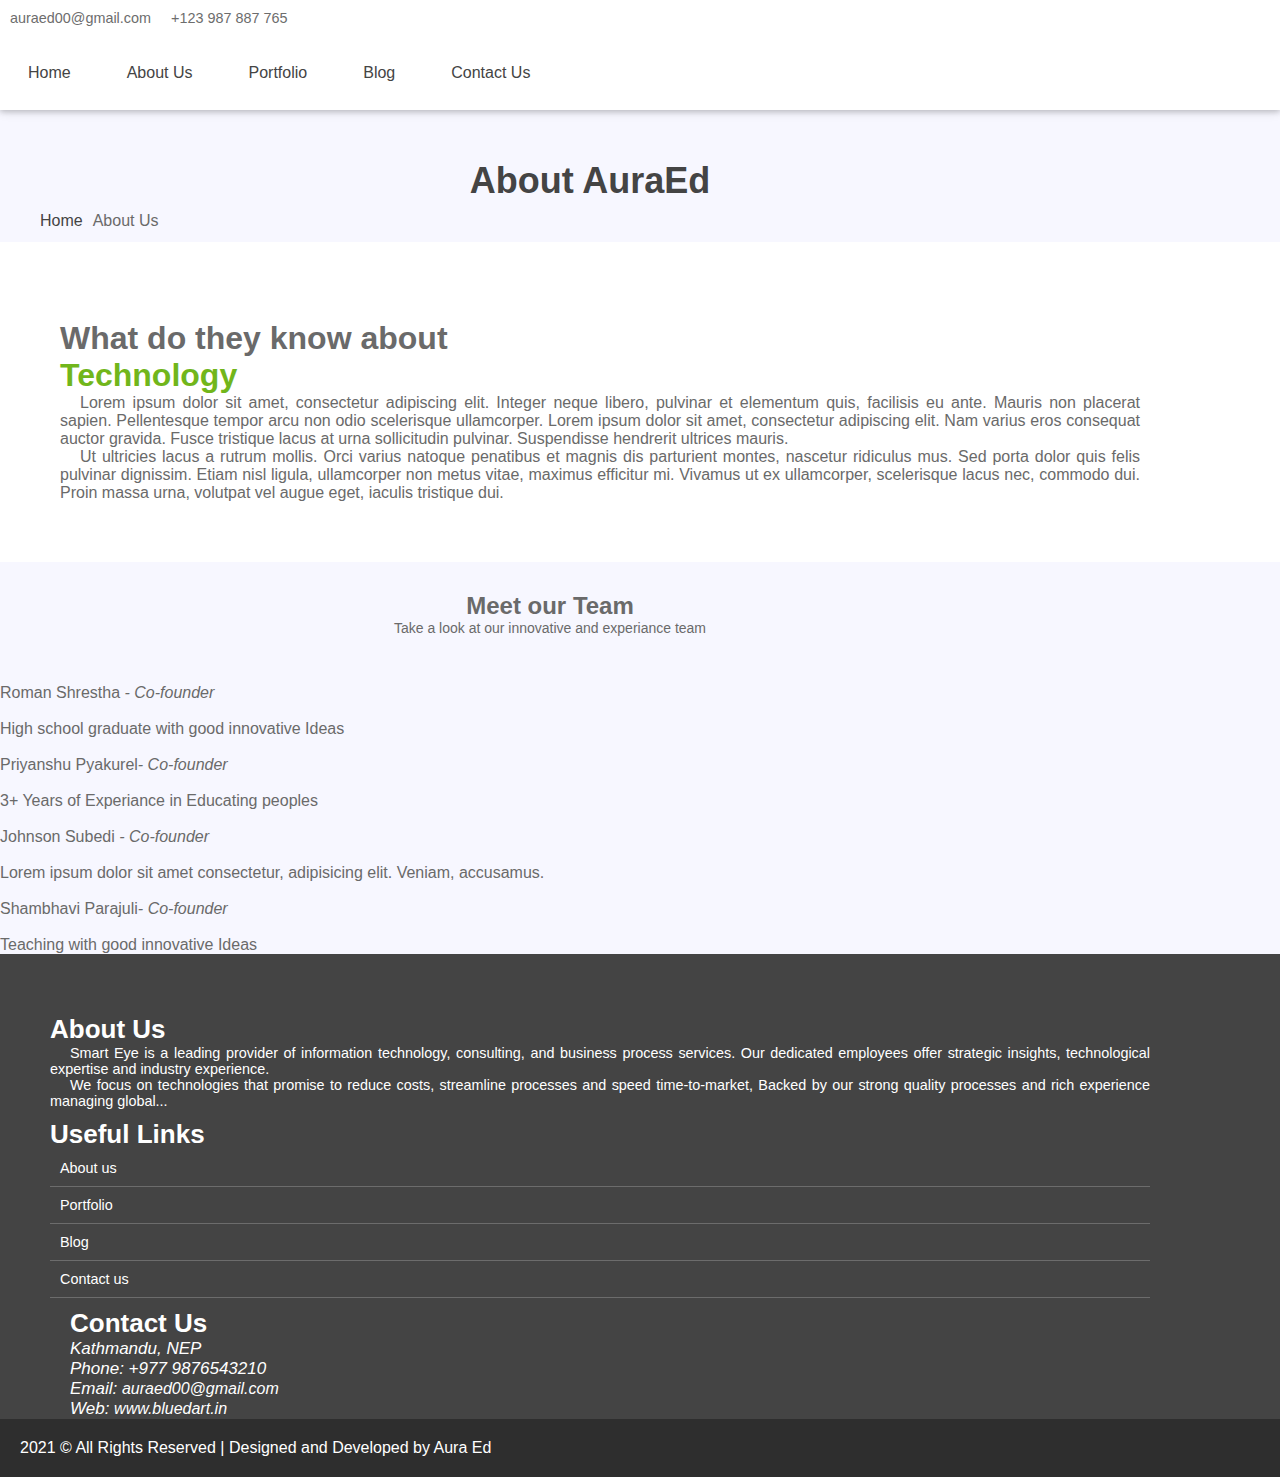
==== about_us.html @ b26c55bb "Merge pull request #7 from Priyanshu-73/main" ====
<!doctype html>
<html lang="en">

<head>
    <meta charset="utf-8">
    <meta name="viewport" content="width=device-width, initial-scale=1, shrink-to-fit=no">
    <title> Aura Ed | Lets educate</title>

    <link rel="shortcut icon" href="assets/images/fav.jpg">
    <link rel="stylesheet" href="assets/css/bootstrap.min.css">
    <link rel="stylesheet" href="assets/css/fontawsom-all.min.css">
    <link rel="stylesheet" type="text/css" href="assets/css/style.css" />
</head>

    <body>
        <!-- ################# Header Starts Here#######################--->
    <header>
        <div class="header-top">
            <div class="container">
                <div class="row">
                    <div class="col-lg-7 col-md-12 left-item">
                        <ul>
                            <li><i class="fas fa-envelope-square"></i> auraed00@gmail.com</li>
                            <li><i class="fas fa-phone-square"></i> +123 987 887 765</li>
                        </ul>
                    </div>
                    <div class="col-lg-5 d-none d-lg-block right-item">
                        <ul>
                            <li><a href="https://www.facebook.com/auraednepal" target="_blank"><i class="fab fa-facebook-f"></i></a></li>
                            <li><a href="https://www.linkedin.com/company/auraed/" target="_blank"><i class="fab fa-linkedin-in"></i></a></li>
                            <li><a href="https://www.twitter.com/AuraEd1"target="_blank"><i class="fab fa-twitter"></i></a></li>
                            <li> <a href="https://www.instagram.com/auraed00"target="_blank"><i class="fab fa-instagram"></i></a></li>
                        </ul>
                    </div>
                </div>

            </div>
        </div>
        <div id="nav-head" class="header-nav">
            <div class="container">
                <div class="row">
                    <div class="col-lg-2 col-md-3 no-padding col-sm-12 nav-img">
                        <img src="assets/images/logo.jpg" alt="">
                       <a data-toggle="collapse" data-target="#menu" href="#menu" ><i class="fas d-block d-md-none small-menu fa-bars"></i></a>
                    </div>
                    <div id="menu" class="col-lg-8 col-md-9 d-none d-md-block nav-item">
                        <ul>
                            <li><a href="index.html">Home</a></li>
                            <li><a href="about_us.html">About Us</a></li>
                            <li><a href="portfolio.html">Portfolio</a></li>
                            <li><a href="blog.html">Blog</a></li>
                            <li><a href="contact_us.html">Contact Us</a></li>
                        </ul>
                    </div>
                </div>

            </div>
        </div>

    </header>
    <!-- ################# Slider Starts Here#######################--->

      <!--  ************************* Page Title Starts Here ************************** -->
               <div class="page-nav no-margin row">
                   <div class="container">
                       <div class="row">
                           <h2>About AuraEd</h2>
                           <ul>
                               <li> <a href="#"><i class="fas fa-home"></i> Home</a></li>
                               <li><i class="fas fa-angle-double-right"></i> About Us</li>
                           </ul>
                       </div>
                   </div>
               </div>

    <!-- ######## Page  Title End ####### -->


    <!-- ################# About Us Starts Here#######################--->

    <section class="with-medical">
        <div class="container">

            <div class="row">
               <div class="col-lg-6 col-md-12">
                    <img src="assets/images/about.jpg" alt="">
                </div>
                <div class="col-lg-6 col-md-12 txtr">
                    <h4>What do they know about <br>
                     <span>Technology</span>
                    </h4>
                    <p>Lorem ipsum dolor sit amet, consectetur adipiscing elit. Integer neque libero, pulvinar et elementum quis, facilisis eu ante. Mauris non placerat sapien. Pellentesque tempor arcu non odio scelerisque ullamcorper. Lorem ipsum dolor sit amet, consectetur adipiscing elit. Nam varius eros consequat auctor gravida. Fusce tristique lacus at urna sollicitudin pulvinar. Suspendisse hendrerit ultrices mauris.</p>
                    <p>Ut ultricies lacus a rutrum mollis. Orci varius natoque penatibus et magnis dis parturient montes, nascetur ridiculus mus. Sed porta dolor quis felis pulvinar dignissim. Etiam nisl ligula, ullamcorper non metus vitae, maximus efficitur mi. Vivamus ut ex ullamcorper, scelerisque lacus nec, commodo dui. Proin massa urna, volutpat vel augue eget, iaculis tristique dui. </p>
                </div>

            </div>
        </div>
    </section>

     <!-- ################# Our Team Starts Here#######################--->


    <section class="Our-team">
            <div class="container">
            <div class="session-title w-100 row">
                <h2>Meet our Team</h2>
                <p>Take a look at our innovative and experiance team</p>
            </div>
            <div class="row team-member">
                <div class="col-md-3 col-sm-6">
                    <div class="user-card">
                        <div class="userar">
                            <img class="teammempic" alt="" src="assets/images/team/team-memb1.jpg">
                        </div>
                        <div class="detfs">
                            <p>Roman Shrestha<i> - Co-founder</i></p>
                            <ul>
                                <li><a href="https://www.facebook.com/profile.php?id=100010607801234" target="_blank"><i class="fab fa-facebook-f fa-lg"></i></a></li>
                                <li><a href="https://twitter.com/Romansth_?fbclid=IwAR05m0gnYsE1uSLYEkgxa2541Hk0COqe0_4LJhEcBG3OU8ufYFuKe1Y69JQ" target="_blank"><i class="fab fa-twitter fa-lg"></i></a></li>
                                <li><a href="https://www.linkedin.com/in/roman-shrestha-b40711178/?fbclid=IwAR2AWvBq8iWM4tr0o6OooBh0ZNYzq0er9JTkSpTB8UDkbD1TbZP-zUaw7VY"target="_blank"><i class="fab fa-linkedin-in"></i></a></li>
                                <li><a href="https://github.com/Romansth?fbclid=IwAR2tIzF_zmswrdFzTzSr4xEHLhfZ9lUgdXKiJ1NB3_8xepfvclhdL4r9uv8" target="_blank"><i class="fab fa-github fa-lg"></i></a></li>
                                <li><a href="https://romansth.com.np/" target="_blank"><i class="fas fa-globe"></i></a></li>
                            </ul>
                            <br>
                            <p >High school graduate with good innovative Ideas</p>

                        </div>
                    </div>
                </div>
                <div class="col-md-3 col-sm-6">
                    <div class="user-card">
                        <div class="userar">
                            <img class="teammempic" alt="" src="assets/images/team/team-memb2.jpg">
                        </div>
                        <div class="detfs">
                            <p>Priyanshu Pyakurel<i>- Co-founder</i></p>
                            <ul>
                                <li><a href="#"><i class="fab fa-facebook-f fa-lg"></i></a></li>
                                <li><a href="#"><i class="fab fa-twitter fa-lg"></i></a></li>
                                <li><a href="#"><i class="fab fa-linkedin-in"></i></a></li>
                                <li><a href="#"><i class="fab fa-github fa-lg"></i></a></li>
                            </ul>
                             <br>
                            <p >3+ Years of Experiance in Educating peoples</p>

                        </div>
                    </div>
                </div>
                <div class="col-md-3 col-sm-6">
                    <div class="user-card">
                        <div class="userar">
                            <img class="teammempic" alt="" src="assets/images/team/team-memb3.jpg">
                        </div>
                        <div class="detfs">
                            <p>Johnson Subedi<i> - Co-founder</i></p>
                            <ul>
                                <li><a href="https://www.facebook.com/profile.php?id=100009130910822" target="_blank"><i class="fab fa-facebook-f fa-lg"></i></a></li>
                                <li><a href="https://twitter.com/JohnsonSubedi" target="_blank"><i class="fab fa-twitter fa-lg"></i></a></li>
                                <li><a href="https://www.linkedin.com/in/johnson-subedi-154a861aa/" target="_blank"><i class="fab fa-linkedin-in"></i></a></li>
                                <li><a href="https://github.com/I-Johnson" target="_blank"><i class="fab fa-github fa-lg"></i></a></li>
                                <li><a href="https://www.johnson.com.np/" target="_blank"><i class="fas fa-globe"></i></a></li>
                            </ul>
                              <br>
                            <p>Lorem ipsum dolor sit amet consectetur, adipisicing elit. Veniam, accusamus.</p>

                        </div>
                    </div>

                </div>
                <div class="col-md-3 col-sm-6">
                    <div class="user-card">
                        <div class="userar">
                            <img class="teammempic" alt="" src="assets/images/team/team-memb4.jpg">
                        </div>
                        <div class="detfs">
                            <p>Shambhavi Parajuli<i>- Co-founder</i></p>
                            <ul>
                                <li><a href="https://www.facebook.com/shambhavi.parajuli.9" target="_blank"><i class="fab fa-facebook-f fa-lg"></i></a></li>
                                <li><a href="https://twitter.com/Redst_shamvi?s=09&fbclid=IwAR3JQONMD3832-ab440U34yJoN-fINFUsDyt7wDOXCNQ4wicXlBIYOESTVo" target="_blank"><i class="fab fa-twitter fa-lg"></i></a></li>
                                <li><a href="https://www.linkedin.com/in/shambhavi-parajuli-b136a8197/?fbclid=IwAR1uXwRaxCA0lORUapfoxXBq-VSvrx6tIsTcFnTykxjZgQr7wuTFU7YzzQQ" target="_blank"><i class="fab fa-linkedin-in"></i></a></li>
                                <li><a href="https://github.com/ShambhaviParajuli?fbclid=IwAR3cXcwhbfdA7E4RrkHZcFsbQNz3s1SAsB16VkiI2PW0DwZNgbwxrS1HqTA" target="_blank"><i class="fab fa-github fa-lg"></i></a></li>
                            </ul>
                             <br>
                            <p >Teaching with good innovative Ideas</p>

                        </div>
                    </div>
                </div>
            </div>
        </div>
    </section>

     <!-- ################# Footer Starts Here#######################--->

        <footer class="footer">
            <div class="container">
                <div class="row">
                    <div class="col-md-4 col-sm-12">
                        <h2>About Us</h2>
                        <p>
                            Smart Eye is a leading provider of information technology, consulting, and business process
                            services. Our dedicated employees offer strategic insights, technological expertise and industry
                            experience.
                        </p>
                        <p>We focus on technologies that promise to reduce costs, streamline processes and speed time-to-market,
                            Backed by our strong quality processes and rich experience managing global... </p>
                    </div>
                    <div class="col-md-4 col-sm-12">
                        <h2>Useful Links</h2>
                        <ul class="list-unstyled link-list">
                            <li><a ui-sref="about" href="/about_us.html">About us</a><i class="fa fa-angle-right"></i></li>
                            <li><a ui-sref="portfolio" href="/portfolio.html">Portfolio</a><i class="fa fa-angle-right"></i></li>
                            <li><a ui-sref="blog" href="/blog.html">Blog</a><i class="fa fa-angle-right"></i></li>
                            <li><a ui-sref="contact" href="/contact_us.html">Contact us</a><i class="fa fa-angle-right"></i></li>
                        </ul>
                    </div>
                    <div class="col-md-4 col-sm-12 map-img">
                        <h2>Contact Us</h2>
                        <address class="md-margin-bottom-40">
                            Kathmandu, NEP <br>
                            Phone: +977 9876543210 <br>
                            Email: <a href="auraed00@gmail.com" target="_blank" class="">auraed00@gmail.com</a><br>
                            <!--use target="_blank to keep user on our site on every link or href"-->
                            Web: <a href="smart-eye.html" class="">www.bluedart.in</a>
                            <!--should change to ours-->
                        </address>

                    </div>
                </div>
            </div>


        </footer>
        <div class="copy">
            <div class="container">
                <a href="https://www.smarteyeapps.com/">2021 &copy; All Rights Reserved | Designed and Developed by Aura Ed</a>

                <span>
                    <a href="https://www.facebook.com/auraednepal" target="_blank"><i class="fab fa-facebook-f"></i></a>
                    <a href="https://www.linkedin.com/company/auraed/" target="_blank"><i class="fab fa-linkedin-in"></i></a>
                    <a href="https://www.twitter.com/AuraEd1" target="_blank"><i class="fab fa-twitter"></i></a>
                    <a href="https://www.instagram.com/auraed00" target="_blank"><i class="fab fa-instagram"></i></a>
                </span>
            </div>

        </div>


        </body>

<script src="assets/js/jquery-3.2.1.min.js"></script>
<script src="assets/js/popper.min.js"></script>
<script src="assets/js/bootstrap.min.js"></script>
<script src="assets/js/script.js"></script>


</html>
---- assets/css/style.css ----
/* =======================================================================
Template Name: Dil Hospital
Author:  SmartEye Adminpanel
Author URI: www.smarteyeapps.com
Version: 1.0
coder name:Prabin Raja
Description: This Template is created for web template
======================================================================= */
/* ===================================== Import Less ================================== */
@font-face {
  font-family: 'mouse-300';
  src: url("../fonts/RobotoSlab-Regular.ttf") format("truetype"); }
@font-face {
  font-family: 'mouse-500';
  src: url("../fonts/RobotoSlab-Bold.ttf") format("truetype"); }
/* ===================================== Basic CSS ================================== */
* {
  margin: 0px;
  padding: 0px;
  list-style: none; }

img {
  max-width: 100%; }

#nav-img-fix{
  margin-top: -19px;
}

a {
  text-decoration: none;
  outline: none;
  color: #444; }

a:hover {
  color: #444; }

ul {
  margin-bottom: 0;
  padding-left: 0; }

a:hover,
a:focus,
input,
textarea {
  text-decoration: none;
  outline: none; }

.center {
  text-align: center; }

.left {
  text-align: left; }

.right {
  text-align: right; }

.cp {
  cursor: pointer; }

html, body {
  height: 100%; }

p {
  margin-bottom: 0px;
  width: 100%; }

.no-padding {
  padding: 0px; }

.no-margin {
  margin: 0px; }

.hid {
  display: none; }

.top-mar {
  margin-top: 15px; }

.h-100 {
  height: 100%; }

::placeholder {
  color: #747f8a !important;
  font-size: 13px;
  opacity: .5 !important; }

.container-fluid {
  padding: 0px; }

h1, h2, h3, h4, h5, h6 {
  font-family: "mouse-500", Arial, Helvetica, sans-serif; }

strong {
  font-family: "mouse-500", Arial, Helvetica, sans-serif; }

body {
  background-color: #f7f7ff !important;
  font-family: "mouse-300", Arial, Helvetica, sans-serif;
  color: #6A6A6A; }

.session-title {
  padding: 30px;
  margin: 0px; }
  .session-title h2 {
    width: 100%;
    text-align: center; }
  .session-title p {
    max-width: 850px;
    text-align: center;
    float: none;
    margin: auto;
    font-size: 14px; }
  .session-title span {
    float: right;
    font-style: italic; }

.inner-title {
  padding: 20px;
  padding-left: 0px;
  margin-bottom: 30px; }
  .inner-title h2 {
    width: 100%;
    text-align: center;
    font-size: 2rem;
    font-family: "slab", Arial, Helvetica, sans-serif; }
  .inner-title p {
    width: 100%;
    text-align: center; }

.page-nav {
  padding: 40px;
  text-align: center;
  padding-top: 160px; }
  .page-nav ul {
    float: none;
    margin: auto; }
  .page-nav h2 {
    font-size: 36px;
    width: 100%;
    color: #444; }
    @media screen and (max-width: 600px) {
      .page-nav h2 {
        font-size: 26px; } }
  .page-nav ul li {
    float: left;
    margin-right: 10px;
    margin-top: 10px;
    font-size: 16px; }
    .page-nav ul li i {
      width: 30px;
      text-align: center;
      color: #444; }
    .page-nav ul li a {
      color: #444; }

.btn-success {
  background-color: #71b61b;
  border-color: #71b61b; }
  .btn-success:hover {
    background-color: #71b61b !important;
    border-color: #71b61b !important; }
  .btn-success:active {
    background-color: #71b61b !important;
    border-color: #71b61b !important; }
  .btn-success:focus {
    background-color: #71b61b !important;
    border-color: #71b61b !important;
    box-shadow: none !important; }

.btn-info {
  background-color: #4f6dcd;
  border-color: #4f6dcd; }
  .btn-info:hover {
    background-color: #4f6dcd !important;
    border-color: #4f6dcd !important; }
  .btn-info:active {
    background-color: #4f6dcd !important;
    border-color: #4f6dcd !important; }
  .btn-info:focus {
    background-color: #4f6dcd !important;
    border-color: #4f6dcd !important;
    box-shadow: none !important; }

.btn {
  box-shadow: 0 3px 1px -2px rgba(0, 0, 0, 0.2), 0 2px 2px 0 rgba(0, 0, 0, 0.14), 0 1px 5px 0 rgba(0, 0, 0, 0.12);
  border-radius: 2px; }

.form-control:focus {
  box-shadow: none !important;
  border: 2px solid  #00a8df; }

.btn-light {
  background-color: #FFF;
  color: #3F3F3F; }

.collapse.show {
  display: block !important; }

.form-control:focus {
  box-shadow: none;
  border: 0px !important;
  overflow: hidden; }

.form-control {
  background-color: #FFF;
  margin-bottom: 20px; }
  .form-control:focus {
    background-color: #FFF;
    border-color: #CCC; }

.container {
  max-width: 1100px; }

/* ===================================== Header CSS ================================== */
header {
  box-shadow: 0 2px 5px 0 rgba(0, 0, 0, 0.16), 0 2px 10px 0 rgba(0, 0, 0, 0.12);
  position: absolute;
  width: 100%;
  z-index: 999;
  background-color: #FFF; }
  header .header-top {
    background-color: #f9f9f9; }
    header .header-top .left-item ul li {
      float: left;
      color: #6D6D6D;
      padding: 10px;
      font-size: 0.9rem; }
      header .header-top .left-item ul li i {
        color: #6D6D6D; }
    header .header-top .right-item ul {
      float: right; }
      header .header-top .right-item ul li {
        float: left;
        color: #6D6D6D;
        padding: 10px; }
  header .header-nav .nav-item ul {
    float: right;
    width: 100%; }
    header .header-nav .nav-item ul li {
      float: left;
      font-family: "mouse-300", Arial, Helvetica, sans-serif;
      font-size: 16px;
      padding: 28px; }
      @media screen and (max-width: 1071px) {
        header .header-nav .nav-item ul li {
          padding: 28px 20px; } }
      @media screen and (max-width: 916px) {
        header .header-nav .nav-item ul li {
          padding: 30px 18px; }
          header .header-nav .nav-item ul li a {
            font-size: .9rem; } }
      @media screen and (max-width: 767px) {
        header .header-nav .nav-item ul li {
          float: none;
          padding: 14px;
          border-top: 1px solid #CCC; } }
  header .header-nav .nav-img img {
    width: 200px;
    padding: 0px;
    margin-top: 21px; }
    @media screen and (max-width: 767px) {
      header .header-nav .nav-img img {
        margin-top: 0px;
        padding: 10px; } }
  header .header-nav .appoint {
    padding-top: 21px;
    text-align: right; }
  header .scroll-to-fixed-fixed {
    background-color: #FFF;
    box-shadow: 0 2px 5px 0 rgba(0, 0, 0, 0.16), 0 2px 10px 0 rgba(0, 0, 0, 0.12); }

.small-menu {
  float: right;
  color: #71b61b;
  font-size: 32px;
  margin-top: 12px;
  margin-right: 12px; }

/* ===================================== Slider CSS ================================== */
.slider-detail {
  padding-top: 125px; }
  @media screen and (max-width: 767px) {
    .slider-detail {
      padding-top: 100px; } }
  .slider-detail .carousel-caption {
    text-align: left;
    bottom: 110px; }
    .slider-detail .carousel-caption h5 {
      font-size: 44px;
      margin-left: -40px;
      text-align: center; }
    .slider-detail .carousel-caption p {
      margin-left: -40px;
      font-weight: 600;
      margin-top: 40px;
      font-size: 19px;
      text-align: center; }
  .slider-detail .vbh {
    margin-left: -40px;
    text-align: center; }
    .slider-detail .vbh .btn {
      padding: 10px;
      margin-top: 40px;
      font-weight: 600;
      font-size: 18px;
      margin: auto;
      margin-top: 40px; }
  .slider-detail .vdg-cur {
    color: #FFF; }

/* ===================================== Slider CSS ================================== */
.what-we-do {
  padding: 50px; }
  @media screen and (max-width: 940px) {
    .what-we-do {
      padding: 30px 10px; } }
  .what-we-do .donat-form {
    max-width: 400px;
    margin-bottom: 20px;
    margin: auto;
    box-shadow: 0 2px 6px 0 rgba(218, 218, 253, 0.65), 0 2px 6px 0 rgba(206, 206, 238, 0.54); }
    .what-we-do .donat-form .form-titl {
      padding: 20px;
      background-color: #9164bf;
      color: #FFF; }
    .what-we-do .donat-form .form-dong {
      background-color: #FFF;
      padding: 20px; }
  .what-we-do .input-group-text {
    background-color: #FFF !important; }
  .what-we-do .form-control {
    background-color: #F3F3F3;
    border-radius: 0px; }
  .what-we-do .btn {
    width: 100%; }
  .what-we-do .input-group {
    margin-bottom: 30px !important; }

/* ===================================== Donation list CSS ================================== */
.donation-list .we-ro {
  display: flex;
  padding: 10px; }
  .donation-list .we-ro .icon {
    padding: 10px 20px; }
    .donation-list .we-ro .icon i {
      font-size: 26px;
      padding: 20px;
      background-color: #FFF;
      width: 70px;
      height: 70px;
      text-align: center;
      box-shadow: 0 3px 1px -2px rgba(0, 0, 0, 0.2), 0 2px 2px 0 rgba(0, 0, 0, 0.14), 0 1px 5px 0 rgba(0, 0, 0, 0.12);
      border-radius: 2px;
      border-radius: 50px; }
  .donation-list .we-ro .detail p {
    font-size: 13px; }

/* ===================================== Events Home CSS ================================== */
.events {
  background-color: #FFF;
  padding: 50px; }
  @media screen and (max-width: 940px) {
    .events {
      padding: 30px 10px; } }
  .events .event-ro .event-box {
    text-align: center;
    margin-bottom: 20px; }
    .events .event-ro .event-box img {
      margin-bottom: 20px; }
    .events .event-ro .event-box h4 {
      font-size: 18px; }
    .events .event-ro .event-box .raises {
      margin-bottom: 10px; }
      .events .event-ro .event-box .raises span {
        color: #71b61b; }
    .events .event-ro .event-box .desic {
      font-size: 13px;
      margin-bottom: 15px; }

/* ===================================== Charity Number CSS ================================== */
.doctor-message {
  background-image: url("../images/bg.jpg");
  background-attachment: fixed;
  background-size: cover; }
  .doctor-message .inner-lay {
    background-color: rgba(0, 0, 0, 0.8);
    padding: 50px;
    color: #FFF; }
    @media screen and (max-width: 940px) {
      .doctor-message .inner-lay {
        padding: 30px 10px; } }
    .doctor-message .inner-lay .numb {
      text-align: center;
      padding: 30px; }
      .doctor-message .inner-lay .numb h3 {
        font-size: 42px;
        padding-bottom: 10px;
        border-bottom: 1px solid #CCC;
        margin-bottom: 20px; }

/* ===================================== Our Blog CSS ================================== */
.our-blog {
  background-color: #FDFDFD;
  padding: 40px; }
  @media screen and (max-width: 967px) {
    .our-blog {
      padding: 30px 0px; } }
  .our-blog .single-blog {
    margin-bottom: 20px;
    background-color: #FFF;
    box-shadow: 0 2px 6px 0 rgba(218, 218, 253, 0.65), 0 2px 6px 0 rgba(206, 206, 238, 0.54); }
    .our-blog .single-blog figure {
      margin-bottom: 5px; }
    .our-blog .single-blog .blog-detail {
      padding: 15px; }
    .our-blog .single-blog small {
      color: #71b61b;
      font-size: 12px; }
    .our-blog .single-blog h4 {
      font-size: 1.2rem;
      margin-bottom: 10px;
      margin-top: 10px; }
    .our-blog .single-blog p {
      text-align: justify;
      text-indent: 20px; }
    .our-blog .single-blog .link a {
      font-size: 12px;
      color: #71b61b; }
    .our-blog .single-blog .link i {
      padding-top: 6px;
      margin-left: 5px;
      color: #FFFFFF; }

/* ===================================== About US CSS ================================== */
.with-medical {
  padding: 50px;
  background-color: #FFF; }
  @media screen and (max-width: 940px) {
    .with-medical {
      padding: 30px 10px; } }
  .with-medical .txtr {
    padding: 10px; }
    .with-medical .txtr h4 {
      font-size: 32px; }
      .with-medical .txtr h4 span {
        color: #71b61b; }
    .with-medical .txtr p {
      text-indent: 20px;
      font-size: 1rem;
      text-align: justify; }

/* ===================================== Fooer CSS ================================== */
.footer {
  padding: 50px;
  padding-bottom: 0px;
  background-color: #444;
  color: #FFF; }
  @media screen and (max-width: 940px) {
    .footer {
      padding: 30px 10px; } }
  .footer h2 {
    font-size: 26px;
    margin-top: 10px; }
  .footer p {
    text-align: justify;
    text-indent: 20px;
    font-size: .9rem; }
  .footer .link-list li {
    padding: 10px;
    border-bottom: 1px solid #6C6C6C;
    font-size: .9rem; }
    .footer .link-list li a {
      color: #FFF; }
    .footer .link-list li i {
      float: right; }
  .footer .map-img {
    font-weight: 600;
    font-size: 17px;
    padding-left: 20px; }
  .footer address {
    font-weight: 300; }
    .footer address a {
      color: #FFF;
      font-size: 1rem;
      font-family: "mouse-300", Arial, Helvetica, sans-serif; }

.copy {
  padding: 20px;
  background-color: #2E2E2E;
  color: #FFF; }
  .copy a {
    color: #FFF; }
  .copy span {
    float: right; }
    .copy span i {
      margin-right: 20px; }

.kf-2 {
  background-color: #FCFCFC;
  padding: 50px; }
  @media screen and (max-width: 940px) {
    .kf-2 {
      padding: 30px 10px; } }
  .kf-2 .single-key {
    box-shadow: 0 2px 3px 0 rgba(218, 218, 253, 0.35), 0 0px 3px 0 rgba(206, 206, 238, 0.35); }

/* ===================================== Our Team CSS ================================== */
.our-team {
  padding: 50px;
  background-color: #EDEDED; }
  @media screen and (max-width: 940px) {
    .our-team {
      padding: 30px 10px; } }
  .our-team .user-card {
    background-color: #FFF;
    padding: 10px;
    box-shadow: 0 3px 1px -2px rgba(0, 0, 0, 0.2), 0 2px 2px 0 rgba(0, 0, 0, 0.14), 0 1px 5px 0 rgba(0, 0, 0, 0.12);
    border-radius: 2px;
    margin-bottom: 20px; }
    .our-team .user-card img {
      width: 100%; }
    .our-team .user-card .detfs {
      text-align: center; }
      .our-team .user-card .detfs ul {
        margin-left: 10%;
        width: 100%; }
        .our-team .user-card .detfs ul li {
          float: left;
          padding: 10px;
          font-size: 13px; }
      .our-team .user-card .detfs p {
        margin-top: 17px;
        font-size: 0.9rem; }

/* ===================================== Gallery Style  ================================== */
.gallery-filter {
  width: 100%;
  text-align: center; }
  .gallery-filter .btn {
    background-color: #FFF; }

.gallery {
  padding: 30px;
  background-color: #FFF; }

.gallery-title {
  font-size: 36px;
  color: #71b61b;
  text-align: center;
  font-weight: 500;
  margin-bottom: 70px; }

.gallery-title:after {
  content: "";
  position: absolute;
  width: 7.5%;
  left: 46.5%;
  height: 45px;
  border-bottom: 1px solid #00a8df; }

.filter-button {
  font-size: 18px;
  border: 1px solid #71b61b;
  border-radius: 5px;
  text-align: center;
  color: #71b61b;
  margin-bottom: 30px; }

.filter-button:hover {
  font-size: 18px;
  border: 1px solid #71b61b;
  border-radius: 5px;
  text-align: center;
  color: #ffffff;
  background-color: #71b61b; }

.btn-default:active .filter-button:active {
  background-color: #71b61b;
  color: white; }

.port-image {
  width: 100%; }

.gallery_product {
  margin-bottom: 30px; }

.contact-rooo {
  padding: 50px;
  background-color: #FFF; }
  @media screen and (max-width: 940px) {
    .contact-rooo {
      padding: 30px 10px; } }

/*# sourceMappingURL=style.css.map */
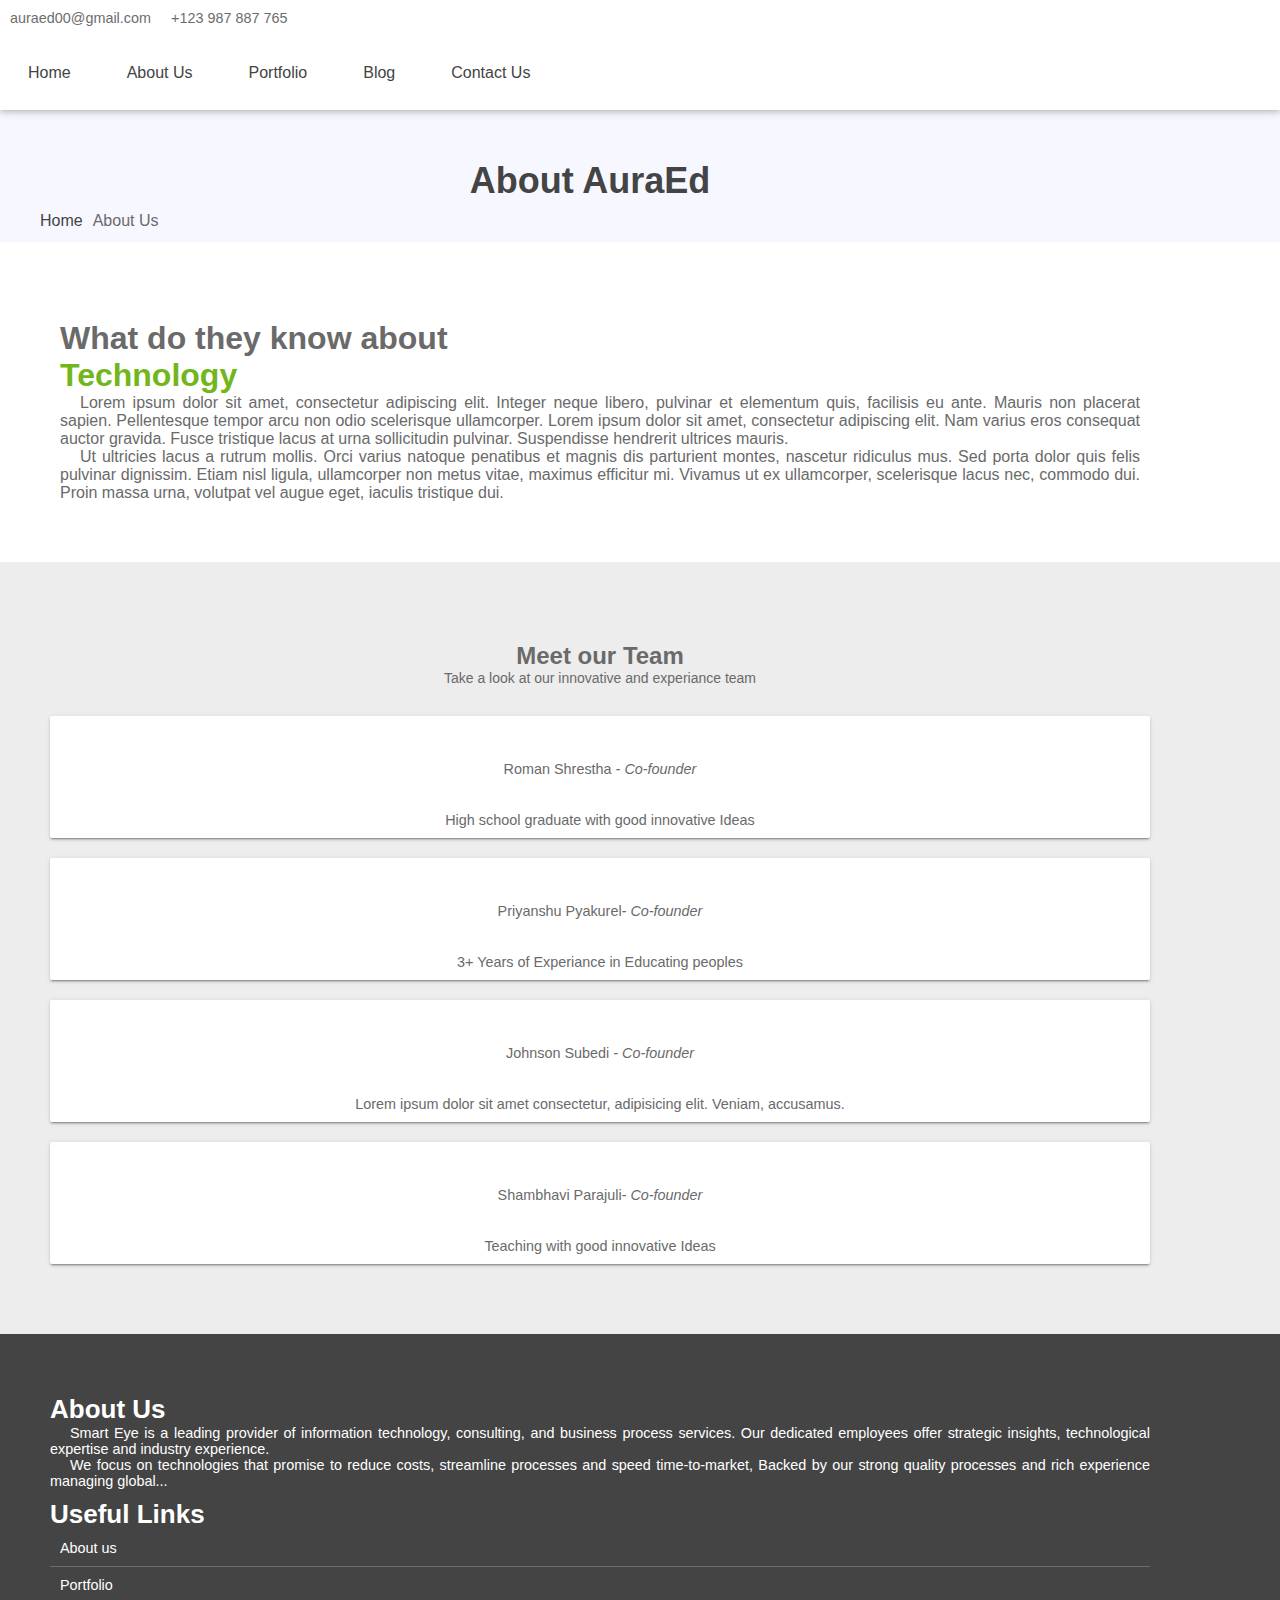
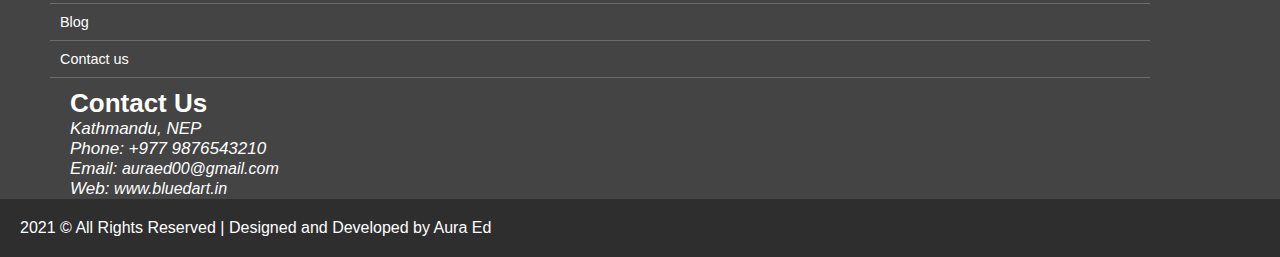
==== commit a4e3b658: "favicon" ====
--- a/about_us.html
+++ b/about_us.html
@@ -6,7 +6,7 @@
     <meta name="viewport" content="width=device-width, initial-scale=1, shrink-to-fit=no">
     <title> Aura Ed | Lets educate</title>
 
-    <link rel="shortcut icon" href="assets/images/fav.jpg">
+    <link rel="shortcut icon" type="image/png" href="assets/images/fav.png">
     <link rel="stylesheet" href="assets/css/bootstrap.min.css">
     <link rel="stylesheet" href="assets/css/fontawsom-all.min.css">
     <link rel="stylesheet" type="text/css" href="assets/css/style.css" />
@@ -47,7 +47,7 @@
                         <ul>
                             <li><a href="index.html">Home</a></li>
                             <li><a href="about_us.html">About Us</a></li>
-                            <li><a href="portfolio.html">Portfolio</a></li>
+                            <li><a href="portfolio.html">Portfolio</a></li>  
                             <li><a href="blog.html">Blog</a></li>
                             <li><a href="contact_us.html">Contact Us</a></li>
                         </ul>
@@ -72,35 +72,35 @@
                        </div>
                    </div>
                </div>
-
+       
     <!-- ######## Page  Title End ####### -->
-
-
+    
+    
     <!-- ################# About Us Starts Here#######################--->
 
     <section class="with-medical">
         <div class="container">
-
+            
             <div class="row">
                <div class="col-lg-6 col-md-12">
                     <img src="assets/images/about.jpg" alt="">
                 </div>
                 <div class="col-lg-6 col-md-12 txtr">
                     <h4>What do they know about <br>
-                     <span>Technology</span>
+                     <span>Technology</span>   
                     </h4>
                     <p>Lorem ipsum dolor sit amet, consectetur adipiscing elit. Integer neque libero, pulvinar et elementum quis, facilisis eu ante. Mauris non placerat sapien. Pellentesque tempor arcu non odio scelerisque ullamcorper. Lorem ipsum dolor sit amet, consectetur adipiscing elit. Nam varius eros consequat auctor gravida. Fusce tristique lacus at urna sollicitudin pulvinar. Suspendisse hendrerit ultrices mauris.</p>
                     <p>Ut ultricies lacus a rutrum mollis. Orci varius natoque penatibus et magnis dis parturient montes, nascetur ridiculus mus. Sed porta dolor quis felis pulvinar dignissim. Etiam nisl ligula, ullamcorper non metus vitae, maximus efficitur mi. Vivamus ut ex ullamcorper, scelerisque lacus nec, commodo dui. Proin massa urna, volutpat vel augue eget, iaculis tristique dui. </p>
                 </div>
-
+                
             </div>
         </div>
     </section>
-
+    
      <!-- ################# Our Team Starts Here#######################--->
 
 
-    <section class="Our-team">
+    <section class="our-team">
             <div class="container">
             <div class="session-title w-100 row">
                 <h2>Meet our Team</h2>
@@ -160,7 +160,7 @@
                                 <li><a href="https://github.com/I-Johnson" target="_blank"><i class="fab fa-github fa-lg"></i></a></li>
                                 <li><a href="https://www.johnson.com.np/" target="_blank"><i class="fas fa-globe"></i></a></li>
                             </ul>
-                              <br>
+                              <br>   
                             <p>Lorem ipsum dolor sit amet consectetur, adipisicing elit. Veniam, accusamus.</p>
 
                         </div>
@@ -180,7 +180,7 @@
                                 <li><a href="https://www.linkedin.com/in/shambhavi-parajuli-b136a8197/?fbclid=IwAR1uXwRaxCA0lORUapfoxXBq-VSvrx6tIsTcFnTykxjZgQr7wuTFU7YzzQQ" target="_blank"><i class="fab fa-linkedin-in"></i></a></li>
                                 <li><a href="https://github.com/ShambhaviParajuli?fbclid=IwAR3cXcwhbfdA7E4RrkHZcFsbQNz3s1SAsB16VkiI2PW0DwZNgbwxrS1HqTA" target="_blank"><i class="fab fa-github fa-lg"></i></a></li>
                             </ul>
-                             <br>
+                             <br>   
                             <p >Teaching with good innovative Ideas</p>
 
                         </div>
@@ -189,7 +189,7 @@
             </div>
         </div>
     </section>
-
+    
      <!-- ################# Footer Starts Here#######################--->
 
         <footer class="footer">
@@ -224,17 +224,17 @@
                             Web: <a href="smart-eye.html" class="">www.bluedart.in</a>
                             <!--should change to ours-->
                         </address>
-
-                    </div>
-                </div>
-            </div>
-
-
+        
+                    </div>
+                </div>
+            </div>
+        
+        
         </footer>
         <div class="copy">
             <div class="container">
                 <a href="https://www.smarteyeapps.com/">2021 &copy; All Rights Reserved | Designed and Developed by Aura Ed</a>
-
+        
                 <span>
                     <a href="https://www.facebook.com/auraednepal" target="_blank"><i class="fab fa-facebook-f"></i></a>
                     <a href="https://www.linkedin.com/company/auraed/" target="_blank"><i class="fab fa-linkedin-in"></i></a>
@@ -242,16 +242,16 @@
                     <a href="https://www.instagram.com/auraed00" target="_blank"><i class="fab fa-instagram"></i></a>
                 </span>
             </div>
-
-        </div>
-
-
+        
+        </div>
+        
+        
         </body>
 
 <script src="assets/js/jquery-3.2.1.min.js"></script>
 <script src="assets/js/popper.min.js"></script>
-<script src="assets/js/bootstrap.min.js"></script>
+<script src="assets/js/bootstrap.min.js"></script>        
 <script src="assets/js/script.js"></script>
 
 
-</html>
+</html>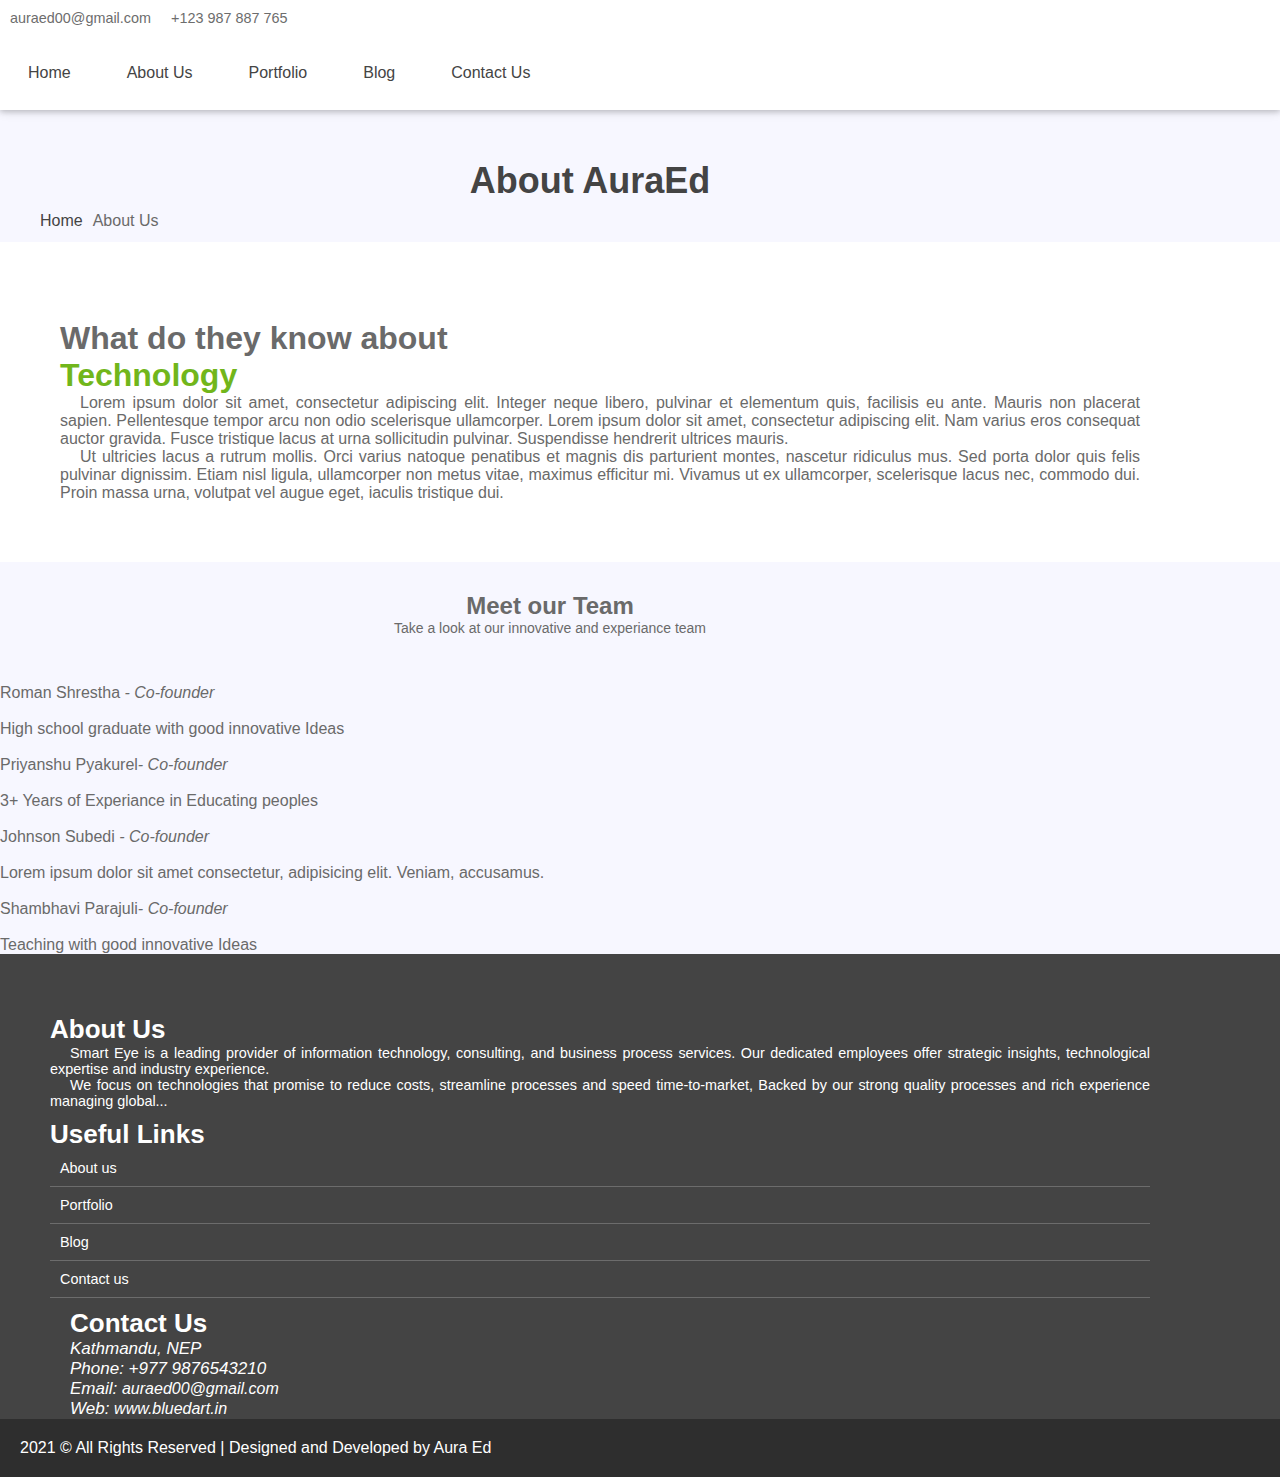
==== commit 756bf0fc: "Merge branch 'main' of https://github.com/I-Johnson/new into main" ====
--- a/about_us.html
+++ b/about_us.html
@@ -47,7 +47,7 @@
                         <ul>
                             <li><a href="index.html">Home</a></li>
                             <li><a href="about_us.html">About Us</a></li>
-                            <li><a href="portfolio.html">Portfolio</a></li>  
+                            <li><a href="portfolio.html">Portfolio</a></li>
                             <li><a href="blog.html">Blog</a></li>
                             <li><a href="contact_us.html">Contact Us</a></li>
                         </ul>
@@ -72,35 +72,35 @@
                        </div>
                    </div>
                </div>
-       
+
     <!-- ######## Page  Title End ####### -->
-    
-    
+
+
     <!-- ################# About Us Starts Here#######################--->
 
     <section class="with-medical">
         <div class="container">
-            
+
             <div class="row">
                <div class="col-lg-6 col-md-12">
                     <img src="assets/images/about.jpg" alt="">
                 </div>
                 <div class="col-lg-6 col-md-12 txtr">
                     <h4>What do they know about <br>
-                     <span>Technology</span>   
+                     <span>Technology</span>
                     </h4>
                     <p>Lorem ipsum dolor sit amet, consectetur adipiscing elit. Integer neque libero, pulvinar et elementum quis, facilisis eu ante. Mauris non placerat sapien. Pellentesque tempor arcu non odio scelerisque ullamcorper. Lorem ipsum dolor sit amet, consectetur adipiscing elit. Nam varius eros consequat auctor gravida. Fusce tristique lacus at urna sollicitudin pulvinar. Suspendisse hendrerit ultrices mauris.</p>
                     <p>Ut ultricies lacus a rutrum mollis. Orci varius natoque penatibus et magnis dis parturient montes, nascetur ridiculus mus. Sed porta dolor quis felis pulvinar dignissim. Etiam nisl ligula, ullamcorper non metus vitae, maximus efficitur mi. Vivamus ut ex ullamcorper, scelerisque lacus nec, commodo dui. Proin massa urna, volutpat vel augue eget, iaculis tristique dui. </p>
                 </div>
-                
+
             </div>
         </div>
     </section>
-    
+
      <!-- ################# Our Team Starts Here#######################--->
 
 
-    <section class="our-team">
+    <section class="Our-team">
             <div class="container">
             <div class="session-title w-100 row">
                 <h2>Meet our Team</h2>
@@ -160,7 +160,7 @@
                                 <li><a href="https://github.com/I-Johnson" target="_blank"><i class="fab fa-github fa-lg"></i></a></li>
                                 <li><a href="https://www.johnson.com.np/" target="_blank"><i class="fas fa-globe"></i></a></li>
                             </ul>
-                              <br>   
+                              <br>
                             <p>Lorem ipsum dolor sit amet consectetur, adipisicing elit. Veniam, accusamus.</p>
 
                         </div>
@@ -180,7 +180,7 @@
                                 <li><a href="https://www.linkedin.com/in/shambhavi-parajuli-b136a8197/?fbclid=IwAR1uXwRaxCA0lORUapfoxXBq-VSvrx6tIsTcFnTykxjZgQr7wuTFU7YzzQQ" target="_blank"><i class="fab fa-linkedin-in"></i></a></li>
                                 <li><a href="https://github.com/ShambhaviParajuli?fbclid=IwAR3cXcwhbfdA7E4RrkHZcFsbQNz3s1SAsB16VkiI2PW0DwZNgbwxrS1HqTA" target="_blank"><i class="fab fa-github fa-lg"></i></a></li>
                             </ul>
-                             <br>   
+                             <br>
                             <p >Teaching with good innovative Ideas</p>
 
                         </div>
@@ -189,7 +189,7 @@
             </div>
         </div>
     </section>
-    
+
      <!-- ################# Footer Starts Here#######################--->
 
         <footer class="footer">
@@ -224,17 +224,17 @@
                             Web: <a href="smart-eye.html" class="">www.bluedart.in</a>
                             <!--should change to ours-->
                         </address>
-        
-                    </div>
-                </div>
-            </div>
-        
-        
+
+                    </div>
+                </div>
+            </div>
+
+
         </footer>
         <div class="copy">
             <div class="container">
                 <a href="https://www.smarteyeapps.com/">2021 &copy; All Rights Reserved | Designed and Developed by Aura Ed</a>
-        
+
                 <span>
                     <a href="https://www.facebook.com/auraednepal" target="_blank"><i class="fab fa-facebook-f"></i></a>
                     <a href="https://www.linkedin.com/company/auraed/" target="_blank"><i class="fab fa-linkedin-in"></i></a>
@@ -242,16 +242,16 @@
                     <a href="https://www.instagram.com/auraed00" target="_blank"><i class="fab fa-instagram"></i></a>
                 </span>
             </div>
-        
-        </div>
-        
-        
+
+        </div>
+
+
         </body>
 
 <script src="assets/js/jquery-3.2.1.min.js"></script>
 <script src="assets/js/popper.min.js"></script>
-<script src="assets/js/bootstrap.min.js"></script>        
+<script src="assets/js/bootstrap.min.js"></script>
 <script src="assets/js/script.js"></script>
 
 
-</html>+</html>
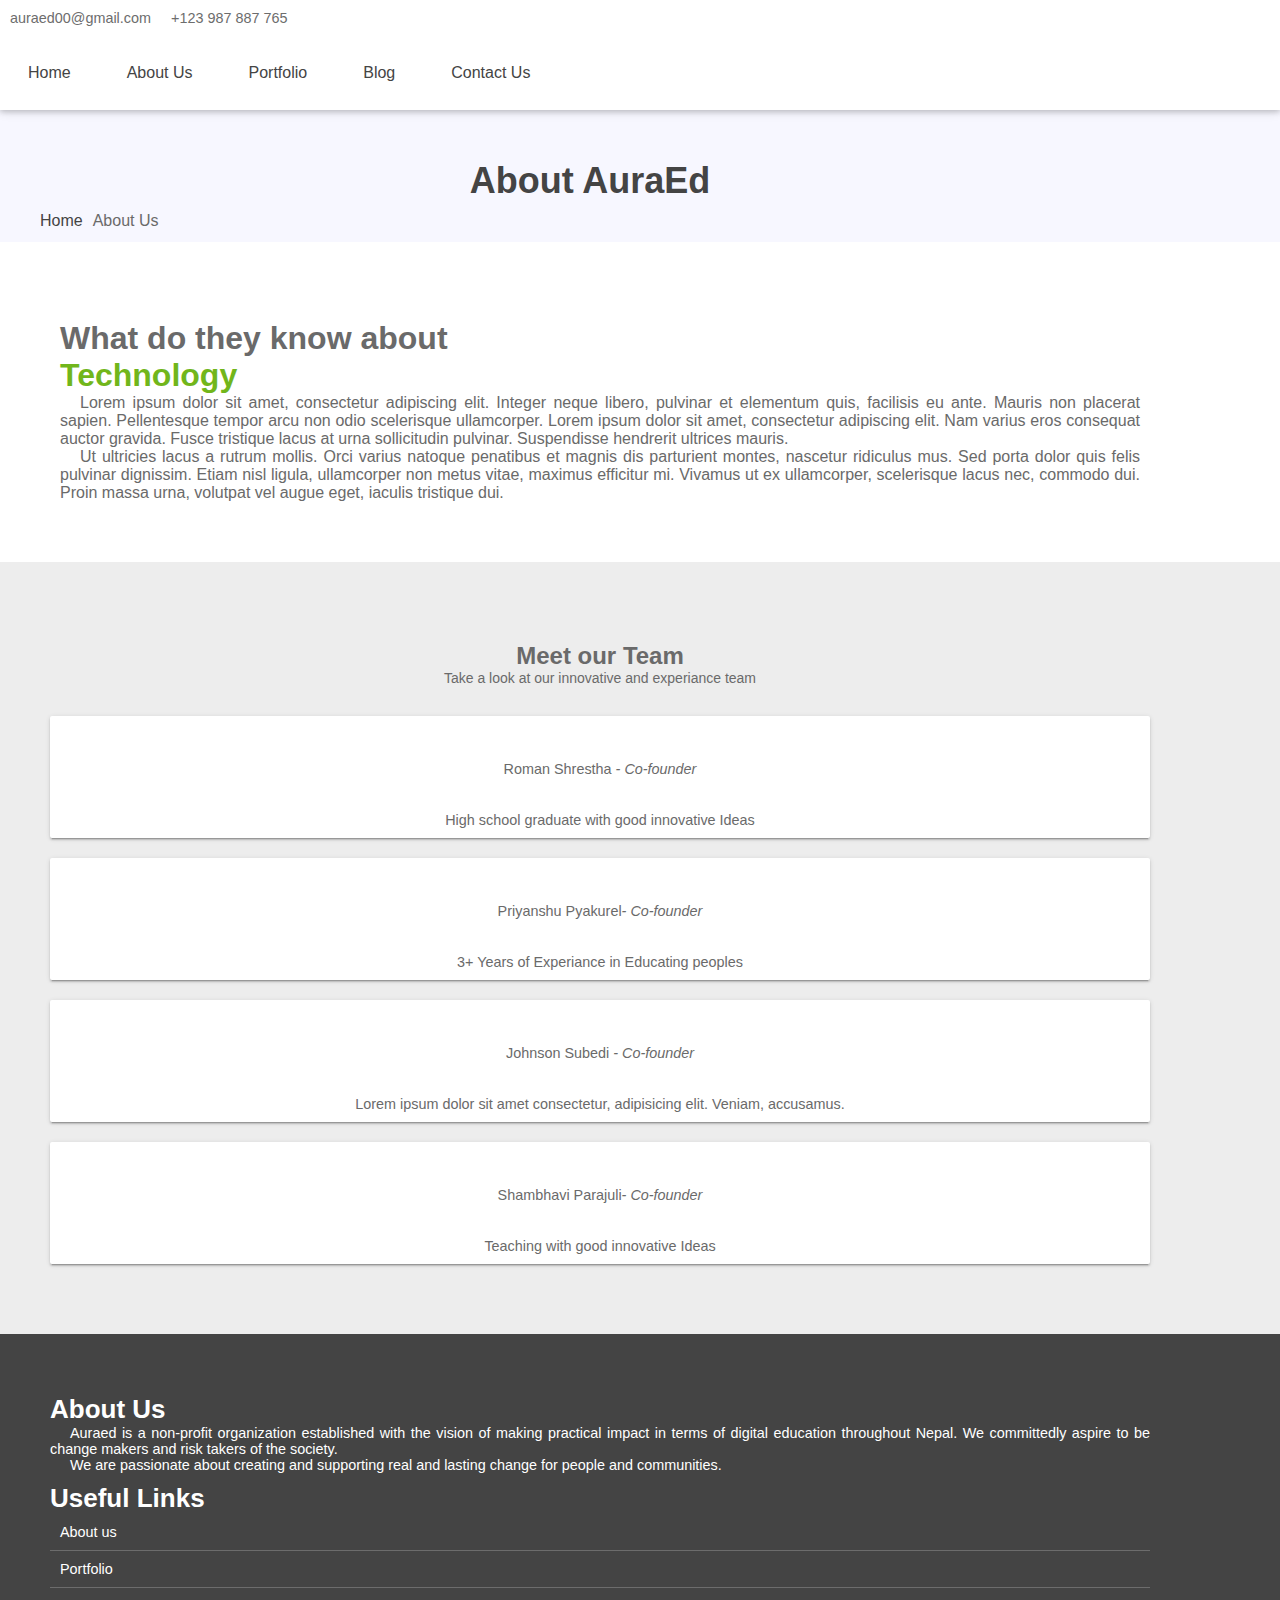
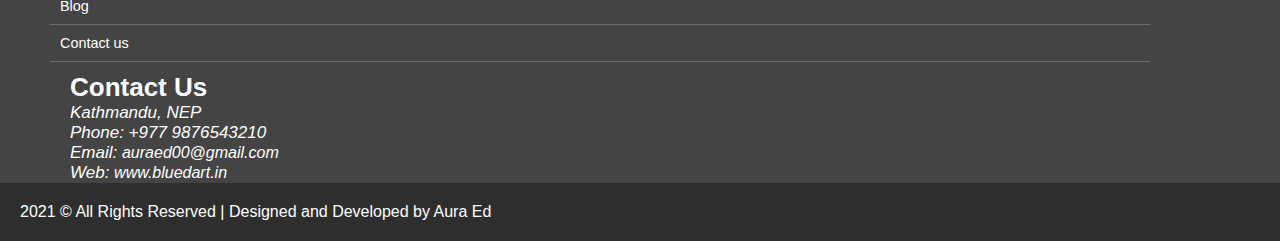
==== commit efadfbe1: "Update about_us.html" ====
--- a/about_us.html
+++ b/about_us.html
@@ -40,7 +40,7 @@
             <div class="container">
                 <div class="row">
                     <div class="col-lg-2 col-md-3 no-padding col-sm-12 nav-img">
-                        <img src="assets/images/logo.jpg" alt="">
+                        <a href="index.html"><img src="assets/images/logo.jpg" alt=""></a>
                        <a data-toggle="collapse" data-target="#menu" href="#menu" ><i class="fas d-block d-md-none small-menu fa-bars"></i></a>
                     </div>
                     <div id="menu" class="col-lg-8 col-md-9 d-none d-md-block nav-item">
@@ -100,96 +100,108 @@
      <!-- ################# Our Team Starts Here#######################--->
 
 
-    <section class="Our-team">
-            <div class="container">
-            <div class="session-title w-100 row">
-                <h2>Meet our Team</h2>
-                <p>Take a look at our innovative and experiance team</p>
-            </div>
-            <div class="row team-member">
-                <div class="col-md-3 col-sm-6">
-                    <div class="user-card">
-                        <div class="userar">
-                            <img class="teammempic" alt="" src="assets/images/team/team-memb1.jpg">
-                        </div>
-                        <div class="detfs">
-                            <p>Roman Shrestha<i> - Co-founder</i></p>
-                            <ul>
-                                <li><a href="https://www.facebook.com/profile.php?id=100010607801234" target="_blank"><i class="fab fa-facebook-f fa-lg"></i></a></li>
-                                <li><a href="https://twitter.com/Romansth_?fbclid=IwAR05m0gnYsE1uSLYEkgxa2541Hk0COqe0_4LJhEcBG3OU8ufYFuKe1Y69JQ" target="_blank"><i class="fab fa-twitter fa-lg"></i></a></li>
-                                <li><a href="https://www.linkedin.com/in/roman-shrestha-b40711178/?fbclid=IwAR2AWvBq8iWM4tr0o6OooBh0ZNYzq0er9JTkSpTB8UDkbD1TbZP-zUaw7VY"target="_blank"><i class="fab fa-linkedin-in"></i></a></li>
-                                <li><a href="https://github.com/Romansth?fbclid=IwAR2tIzF_zmswrdFzTzSr4xEHLhfZ9lUgdXKiJ1NB3_8xepfvclhdL4r9uv8" target="_blank"><i class="fab fa-github fa-lg"></i></a></li>
-                                <li><a href="https://romansth.com.np/" target="_blank"><i class="fas fa-globe"></i></a></li>
-                            </ul>
-                            <br>
-                            <p >High school graduate with good innovative Ideas</p>
-
-                        </div>
-                    </div>
-                </div>
-                <div class="col-md-3 col-sm-6">
-                    <div class="user-card">
-                        <div class="userar">
-                            <img class="teammempic" alt="" src="assets/images/team/team-memb2.jpg">
-                        </div>
-                        <div class="detfs">
-                            <p>Priyanshu Pyakurel<i>- Co-founder</i></p>
-                            <ul>
-                                <li><a href="#"><i class="fab fa-facebook-f fa-lg"></i></a></li>
-                                <li><a href="#"><i class="fab fa-twitter fa-lg"></i></a></li>
-                                <li><a href="#"><i class="fab fa-linkedin-in"></i></a></li>
-                                <li><a href="#"><i class="fab fa-github fa-lg"></i></a></li>
-                            </ul>
-                             <br>
-                            <p >3+ Years of Experiance in Educating peoples</p>
-
-                        </div>
-                    </div>
-                </div>
-                <div class="col-md-3 col-sm-6">
-                    <div class="user-card">
-                        <div class="userar">
-                            <img class="teammempic" alt="" src="assets/images/team/team-memb3.jpg">
-                        </div>
-                        <div class="detfs">
-                            <p>Johnson Subedi<i> - Co-founder</i></p>
-                            <ul>
-                                <li><a href="https://www.facebook.com/profile.php?id=100009130910822" target="_blank"><i class="fab fa-facebook-f fa-lg"></i></a></li>
-                                <li><a href="https://twitter.com/JohnsonSubedi" target="_blank"><i class="fab fa-twitter fa-lg"></i></a></li>
-                                <li><a href="https://www.linkedin.com/in/johnson-subedi-154a861aa/" target="_blank"><i class="fab fa-linkedin-in"></i></a></li>
-                                <li><a href="https://github.com/I-Johnson" target="_blank"><i class="fab fa-github fa-lg"></i></a></li>
-                                <li><a href="https://www.johnson.com.np/" target="_blank"><i class="fas fa-globe"></i></a></li>
-                            </ul>
-                              <br>
-                            <p>Lorem ipsum dolor sit amet consectetur, adipisicing elit. Veniam, accusamus.</p>
-
-                        </div>
-                    </div>
-
-                </div>
-                <div class="col-md-3 col-sm-6">
-                    <div class="user-card">
-                        <div class="userar">
-                            <img class="teammempic" alt="" src="assets/images/team/team-memb4.jpg">
-                        </div>
-                        <div class="detfs">
-                            <p>Shambhavi Parajuli<i>- Co-founder</i></p>
-                            <ul>
-                                <li><a href="https://www.facebook.com/shambhavi.parajuli.9" target="_blank"><i class="fab fa-facebook-f fa-lg"></i></a></li>
-                                <li><a href="https://twitter.com/Redst_shamvi?s=09&fbclid=IwAR3JQONMD3832-ab440U34yJoN-fINFUsDyt7wDOXCNQ4wicXlBIYOESTVo" target="_blank"><i class="fab fa-twitter fa-lg"></i></a></li>
-                                <li><a href="https://www.linkedin.com/in/shambhavi-parajuli-b136a8197/?fbclid=IwAR1uXwRaxCA0lORUapfoxXBq-VSvrx6tIsTcFnTykxjZgQr7wuTFU7YzzQQ" target="_blank"><i class="fab fa-linkedin-in"></i></a></li>
-                                <li><a href="https://github.com/ShambhaviParajuli?fbclid=IwAR3cXcwhbfdA7E4RrkHZcFsbQNz3s1SAsB16VkiI2PW0DwZNgbwxrS1HqTA" target="_blank"><i class="fab fa-github fa-lg"></i></a></li>
-                            </ul>
-                             <br>
-                            <p >Teaching with good innovative Ideas</p>
-
-                        </div>
-                    </div>
-                </div>
-            </div>
-        </div>
-    </section>
-
+<section class="our-team">
+    <div class="container">
+        <div class="session-title w-100 row">
+            <h2>Meet our Team</h2>
+            <p>Take a look at our innovative and experiance team</p>
+        </div>
+        <div class="row team-member">
+            <div class="col-md-3 col-sm-6">
+                <div class="user-card">
+                    <div class="userar">
+                        <img class="teammempic" alt="" src="assets/images/team/team-memb1.jpg">
+                    </div>
+                    <div class="detfs">
+                        <p>Roman Shrestha<i> - Co-founder</i></p>
+                        <ul>
+                            <li><a href="https://www.facebook.com/profile.php?id=100010607801234" target="_blank"><i
+                                        class="fab fa-facebook-f fa-lg"></i></a></li>
+                            <li><a href="https://twitter.com/Romansth_?fbclid=IwAR05m0gnYsE1uSLYEkgxa2541Hk0COqe0_4LJhEcBG3OU8ufYFuKe1Y69JQ"
+                                    target="_blank"><i class="fab fa-twitter fa-lg"></i></a></li>
+                            <li><a href="https://www.linkedin.com/in/roman-shrestha-b40711178/?fbclid=IwAR2AWvBq8iWM4tr0o6OooBh0ZNYzq0er9JTkSpTB8UDkbD1TbZP-zUaw7VY"
+                                    target="_blank"><i class="fab fa-linkedin-in"></i></a></li>
+                            <li><a href="https://github.com/Romansth?fbclid=IwAR2tIzF_zmswrdFzTzSr4xEHLhfZ9lUgdXKiJ1NB3_8xepfvclhdL4r9uv8"
+                                    target="_blank"><i class="fab fa-github fa-lg"></i></a></li>
+                            <li><a href="https://romansth.com.np/" target="_blank"><i class="fas fa-globe"></i></a></li>
+                        </ul>
+                        <br>
+                        <p>High school graduate with good innovative Ideas</p>
+
+                    </div>
+                </div>
+            </div>
+            <div class="col-md-3 col-sm-6">
+                <div class="user-card">
+                    <div class="userar">
+                        <img class="teammempic" alt="" src="assets/images/team/team-memb2.jpg">
+                    </div>
+                    <div class="detfs">
+                        <p>Priyanshu Pyakurel<i>- Co-founder</i></p>
+                        <ul>
+                            <li><a href="#"><i class="fab fa-facebook-f fa-lg"></i></a></li>
+                            <li><a href="#"><i class="fab fa-twitter fa-lg"></i></a></li>
+                            <li><a href="#"><i class="fab fa-linkedin-in"></i></a></li>
+                            <li><a href="#"><i class="fab fa-github fa-lg"></i></a></li>
+                        </ul>
+                        <br>
+                        <p>3+ Years of Experiance in Educating peoples</p>
+
+                    </div>
+                </div>
+            </div>
+            <div class="col-md-3 col-sm-6">
+                <div class="user-card">
+                    <div class="userar">
+                        <img class="teammempic" alt="" src="assets/images/team/team-memb3.jpg">
+                    </div>
+                    <div class="detfs">
+                        <p>Johnson Subedi<i> - Co-founder</i></p>
+                        <ul>
+                            <li><a href="https://www.facebook.com/profile.php?id=100009130910822" target="_blank"><i
+                                        class="fab fa-facebook-f fa-lg"></i></a></li>
+                            <li><a href="https://twitter.com/JohnsonSubedi" target="_blank"><i
+                                        class="fab fa-twitter fa-lg"></i></a></li>
+                            <li><a href="https://www.linkedin.com/in/johnson-subedi-154a861aa/" target="_blank"><i
+                                        class="fab fa-linkedin-in"></i></a></li>
+                            <li><a href="https://github.com/I-Johnson" target="_blank"><i
+                                        class="fab fa-github fa-lg"></i></a></li>
+                            <li><a href="https://www.johnson.com.np/" target="_blank"><i class="fas fa-globe"></i></a>
+                            </li>
+                        </ul>
+                        <br>
+                        <p>Lorem ipsum dolor sit amet consectetur, adipisicing elit. Veniam, accusamus.</p>
+
+                    </div>
+                </div>
+
+            </div>
+            <div class="col-md-3 col-sm-6">
+                <div class="user-card">
+                    <div class="userar">
+                        <img class="teammempic" alt="" src="assets/images/team/team-memb4.jpg">
+                    </div>
+                    <div class="detfs">
+                        <p>Shambhavi Parajuli<i>- Co-founder</i></p>
+                        <ul>
+                            <li><a href="https://www.facebook.com/shambhavi.parajuli.9" target="_blank"><i
+                                        class="fab fa-facebook-f fa-lg"></i></a></li>
+                            <li><a href="https://twitter.com/Redst_shamvi?s=09&fbclid=IwAR3JQONMD3832-ab440U34yJoN-fINFUsDyt7wDOXCNQ4wicXlBIYOESTVo"
+                                    target="_blank"><i class="fab fa-twitter fa-lg"></i></a></li>
+                            <li><a href="https://www.linkedin.com/in/shambhavi-parajuli-b136a8197/?fbclid=IwAR1uXwRaxCA0lORUapfoxXBq-VSvrx6tIsTcFnTykxjZgQr7wuTFU7YzzQQ"
+                                    target="_blank"><i class="fab fa-linkedin-in"></i></a></li>
+                            <li><a href="https://github.com/ShambhaviParajuli?fbclid=IwAR3cXcwhbfdA7E4RrkHZcFsbQNz3s1SAsB16VkiI2PW0DwZNgbwxrS1HqTA"
+                                    target="_blank"><i class="fab fa-github fa-lg"></i></a></li>
+                        </ul>
+                        <br>
+                        <p>Teaching with good innovative Ideas</p>
+
+                    </div>
+                </div>
+            </div>
+        </div>
+    </div>
+</section>
      <!-- ################# Footer Starts Here#######################--->
 
         <footer class="footer">
@@ -198,12 +210,13 @@
                     <div class="col-md-4 col-sm-12">
                         <h2>About Us</h2>
                         <p>
-                            Smart Eye is a leading provider of information technology, consulting, and business process
-                            services. Our dedicated employees offer strategic insights, technological expertise and industry
-                            experience.
+                            Auraed is a non-profit organization established with the vision of making practical impact in terms of  
+                            digital education throughout Nepal. We committedly aspire to be change makers and risk takers  
+                            of the society. 
                         </p>
-                        <p>We focus on technologies that promise to reduce costs, streamline processes and speed time-to-market,
-                            Backed by our strong quality processes and rich experience managing global... </p>
+                        <p>We are passionate about creating and supporting real and lasting change 
+                            for people and communities. </p>
+                            
                     </div>
                     <div class="col-md-4 col-sm-12">
                         <h2>Useful Links</h2>
@@ -233,7 +246,7 @@
         </footer>
         <div class="copy">
             <div class="container">
-                <a href="https://www.smarteyeapps.com/">2021 &copy; All Rights Reserved | Designed and Developed by Aura Ed</a>
+                <a href="#">2021 &copy; All Rights Reserved | Designed and Developed by Aura Ed</a>
 
                 <span>
                     <a href="https://www.facebook.com/auraednepal" target="_blank"><i class="fab fa-facebook-f"></i></a>
